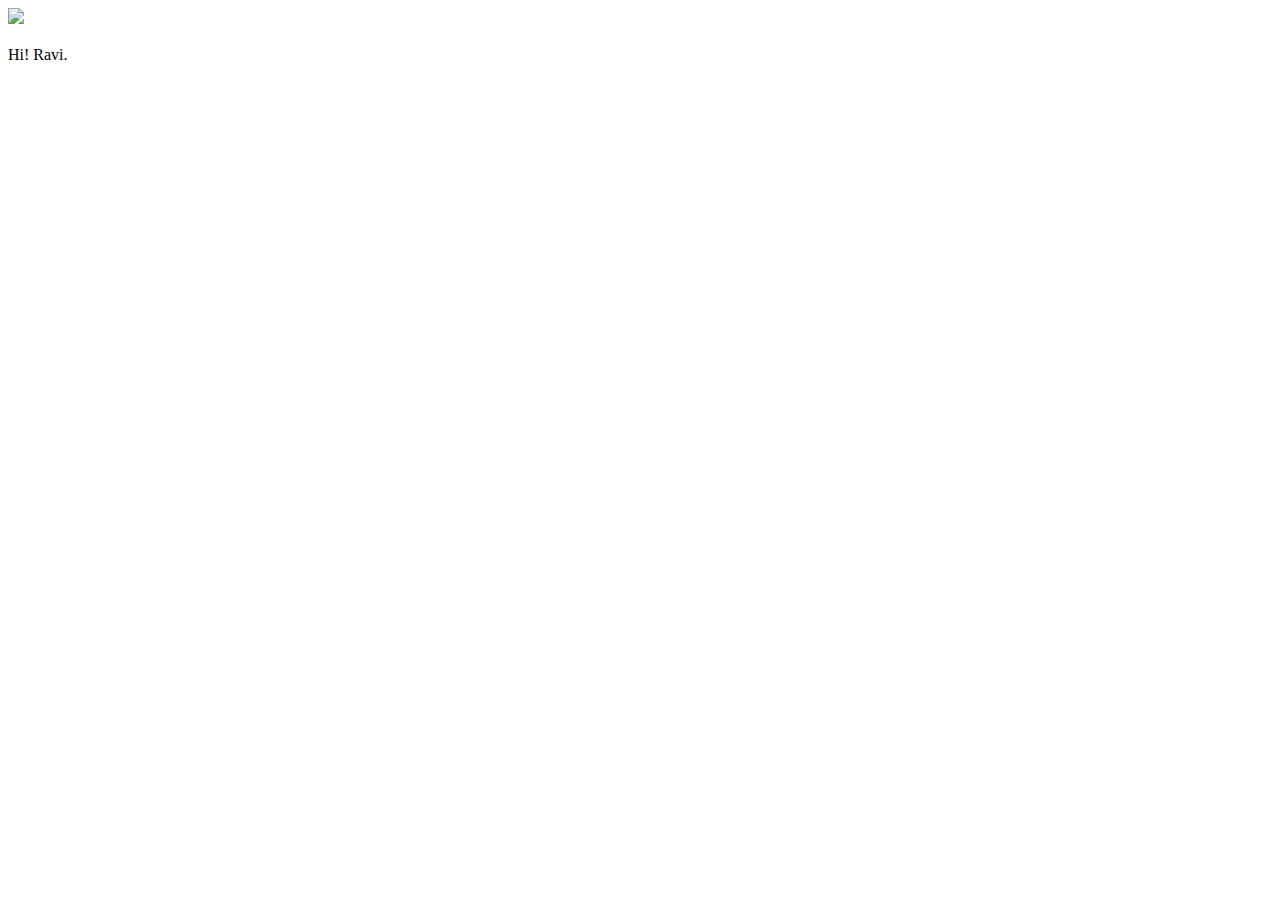
==== ui/index.html @ 89fd238d "my first commit" ====
<!doctype html>
<html>
    <head>
        <link href="/ui/style.css" rel="stylesheet" />
    </head>
    <body>
        <div class="center">
            <img src="/ui/madi.png" class="img-medium"/>
        </div>
        <br>
        <div class="center text-big bold">
            Hi! Ravi.
        </div>
        <script type="text/javascript" src="/ui/main.js">
        </script>
    </body>
</html>
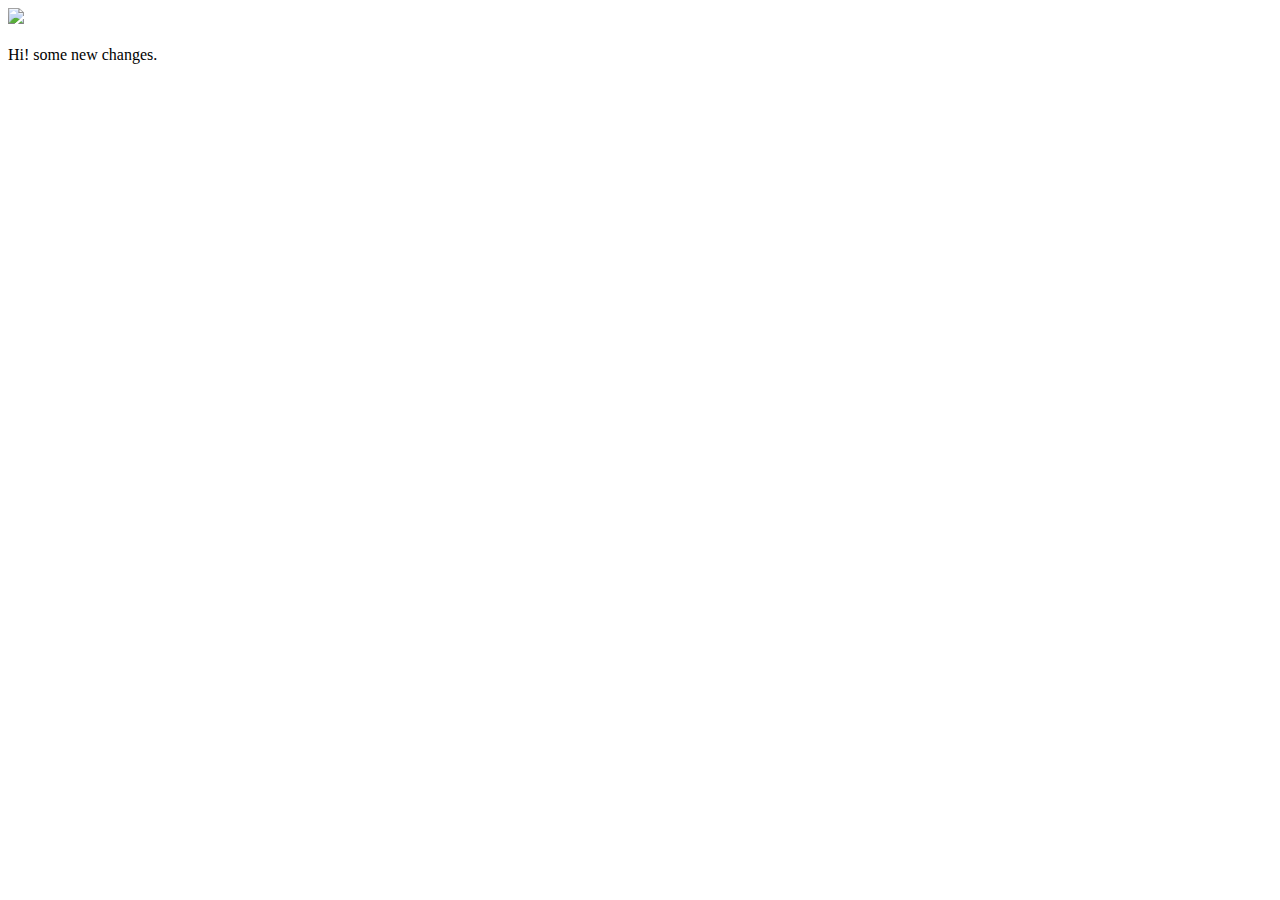
==== commit 0cd448ec: "some changes" ====
--- a/ui/index.html
+++ b/ui/index.html
@@ -9,7 +9,7 @@
         </div>
         <br>
         <div class="center text-big bold">
-            Hi! Ravi.
+            Hi! some new changes.
         </div>
         <script type="text/javascript" src="/ui/main.js">
         </script>
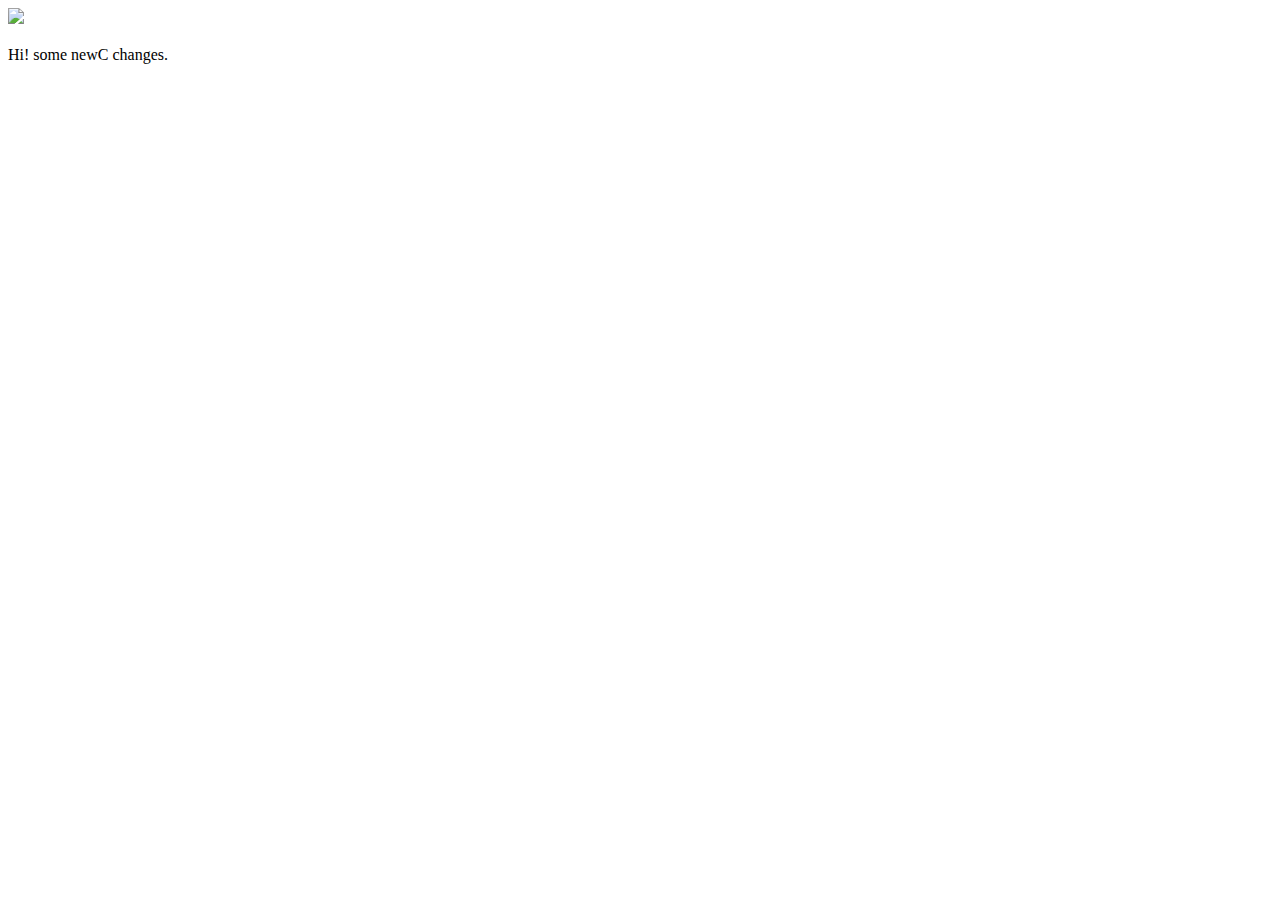
==== commit 1bce5a86: "Hi" ====
--- a/ui/index.html
+++ b/ui/index.html
@@ -9,7 +9,7 @@
         </div>
         <br>
         <div class="center text-big bold">
-            Hi! some new changes.
+            Hi! some newC changes.
         </div>
         <script type="text/javascript" src="/ui/main.js">
         </script>
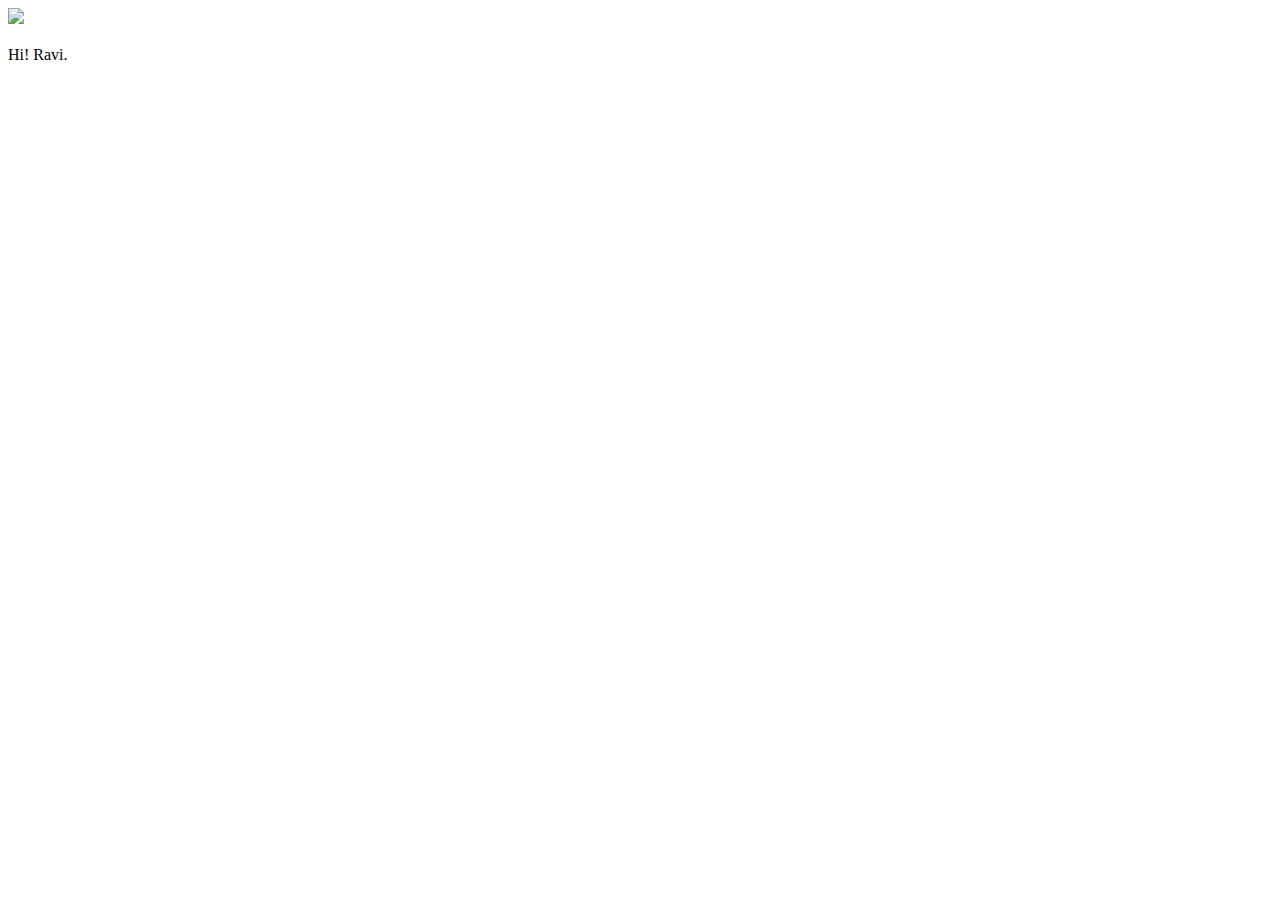
==== commit ebdec9b9: "[imad-console] Updates ui/index.html" ====
--- a/ui/index.html
+++ b/ui/index.html
@@ -9,7 +9,7 @@
         </div>
         <br>
         <div class="center text-big bold">
-            Hi! some newC changes.
+            Hi! Ravi.
         </div>
         <script type="text/javascript" src="/ui/main.js">
         </script>
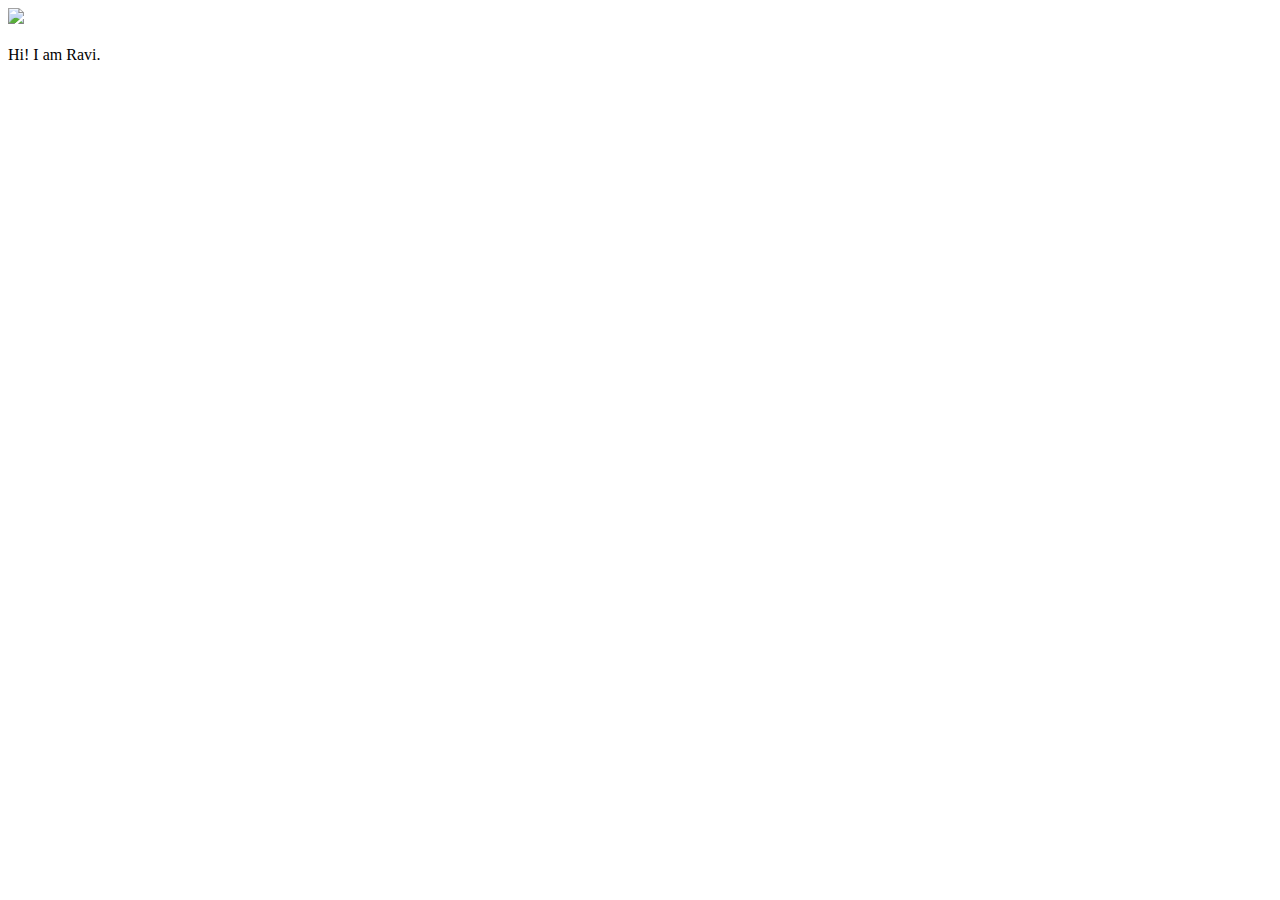
==== commit eab0409b: "[imad-console] Updates ui/index.html" ====
--- a/ui/index.html
+++ b/ui/index.html
@@ -9,7 +9,7 @@
         </div>
         <br>
         <div class="center text-big bold">
-            Hi! Ravi.
+            Hi! I am Ravi.
         </div>
         <script type="text/javascript" src="/ui/main.js">
         </script>
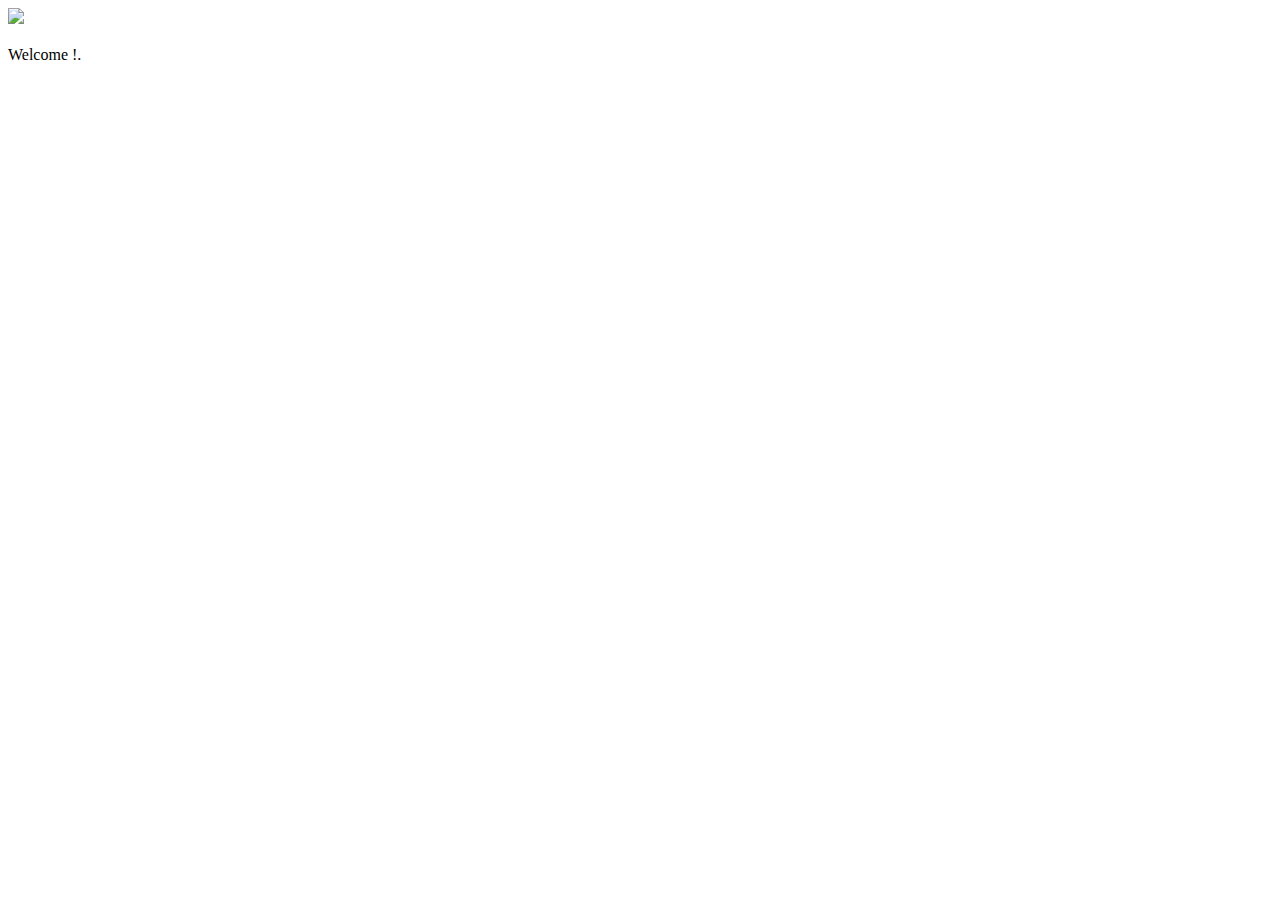
==== commit 7b27cc83: "[imad-console] Updates ui/index.html" ====
--- a/ui/index.html
+++ b/ui/index.html
@@ -9,7 +9,7 @@
         </div>
         <br>
         <div class="center text-big bold">
-            Hi! I am Ravi.
+                 Welcome !.
         </div>
         <script type="text/javascript" src="/ui/main.js">
         </script>
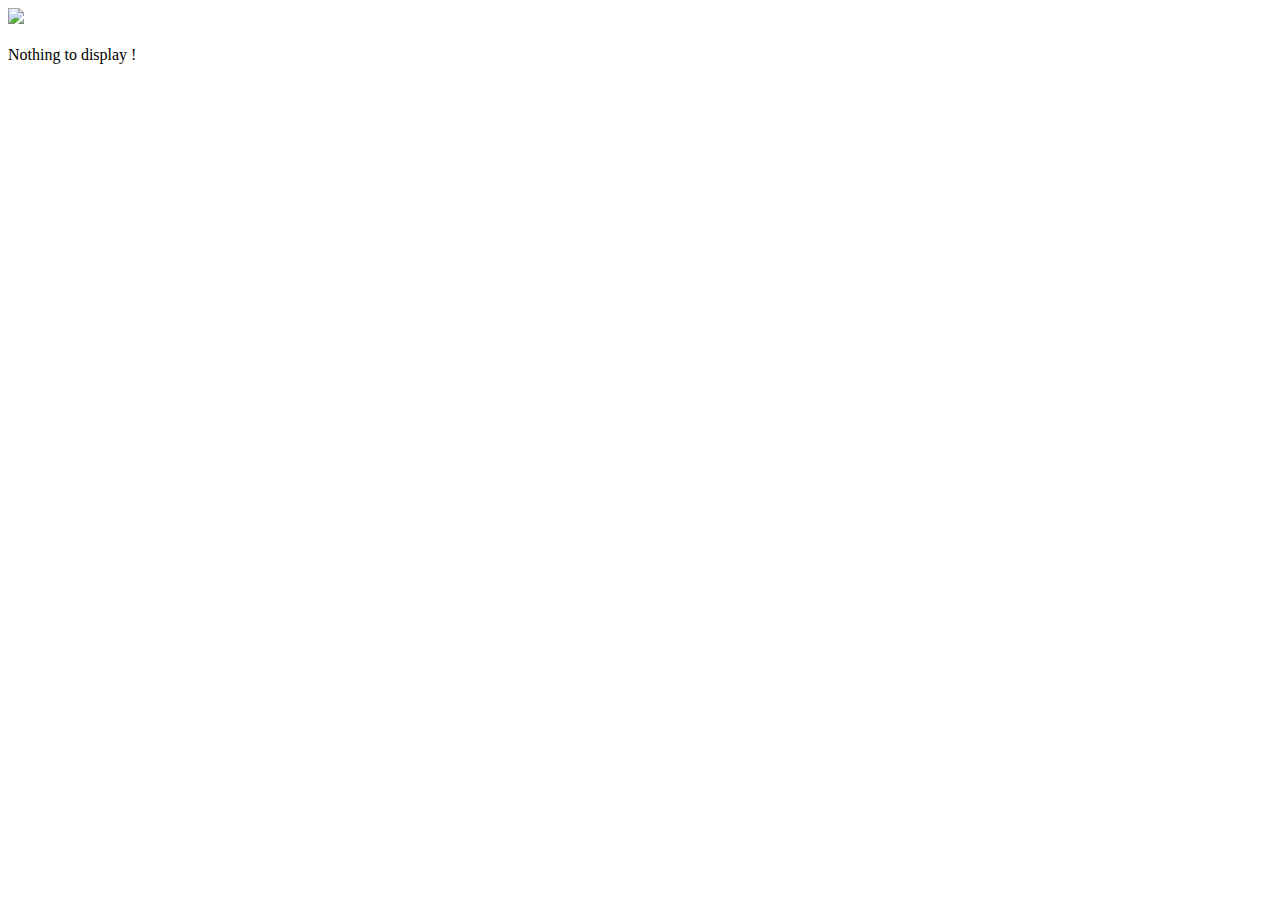
==== commit 52ae3619: "[imad-console] Updates ui/index.html" ====
--- a/ui/index.html
+++ b/ui/index.html
@@ -9,7 +9,7 @@
         </div>
         <br>
         <div class="center text-big bold">
-                 Welcome !.
+               Nothing to display !
         </div>
         <script type="text/javascript" src="/ui/main.js">
         </script>
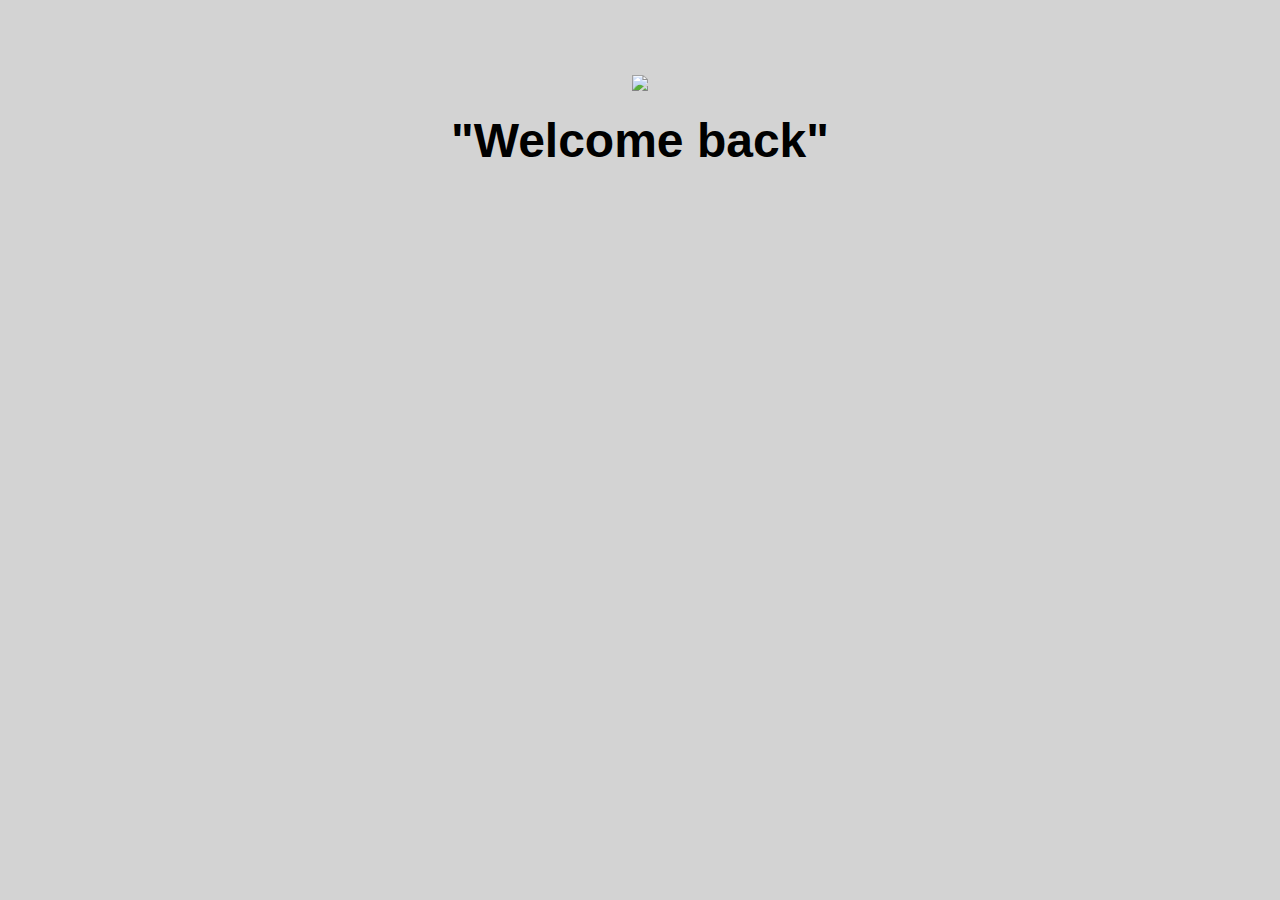
==== commit 67e717f5: "new changes" ====
--- a/ui/index.html
+++ b/ui/index.html
@@ -9,7 +9,7 @@
         </div>
         <br>
         <div class="center text-big bold">
-               Nothing to display !
+              "Welcome back"
         </div>
         <script type="text/javascript" src="/ui/main.js">
         </script>
--- a/ui/style.css
+++ b/ui/style.css
@@ -0,0 +1,32 @@
+body {
+    font-family: sans-serif;
+    background-color: lightgrey;
+    margin-top: 75px;
+}
+
+.center {
+    text-align: center;
+}
+
+.text-big {
+    font-size: 300%;
+}
+
+.bold {
+    font-weight: bold;
+}
+
+.img-medium {
+    height: 200px;
+}
+.container{
+	    max-width: 800px;
+	    margin: 0 auto;
+	    color: #0f2682;
+	    font-family: sans-serif;
+	    align-content: center;
+	    padding-left: 20px;
+	    padding-right: 20px;
+	    padding-top: 20px;
+}
+
